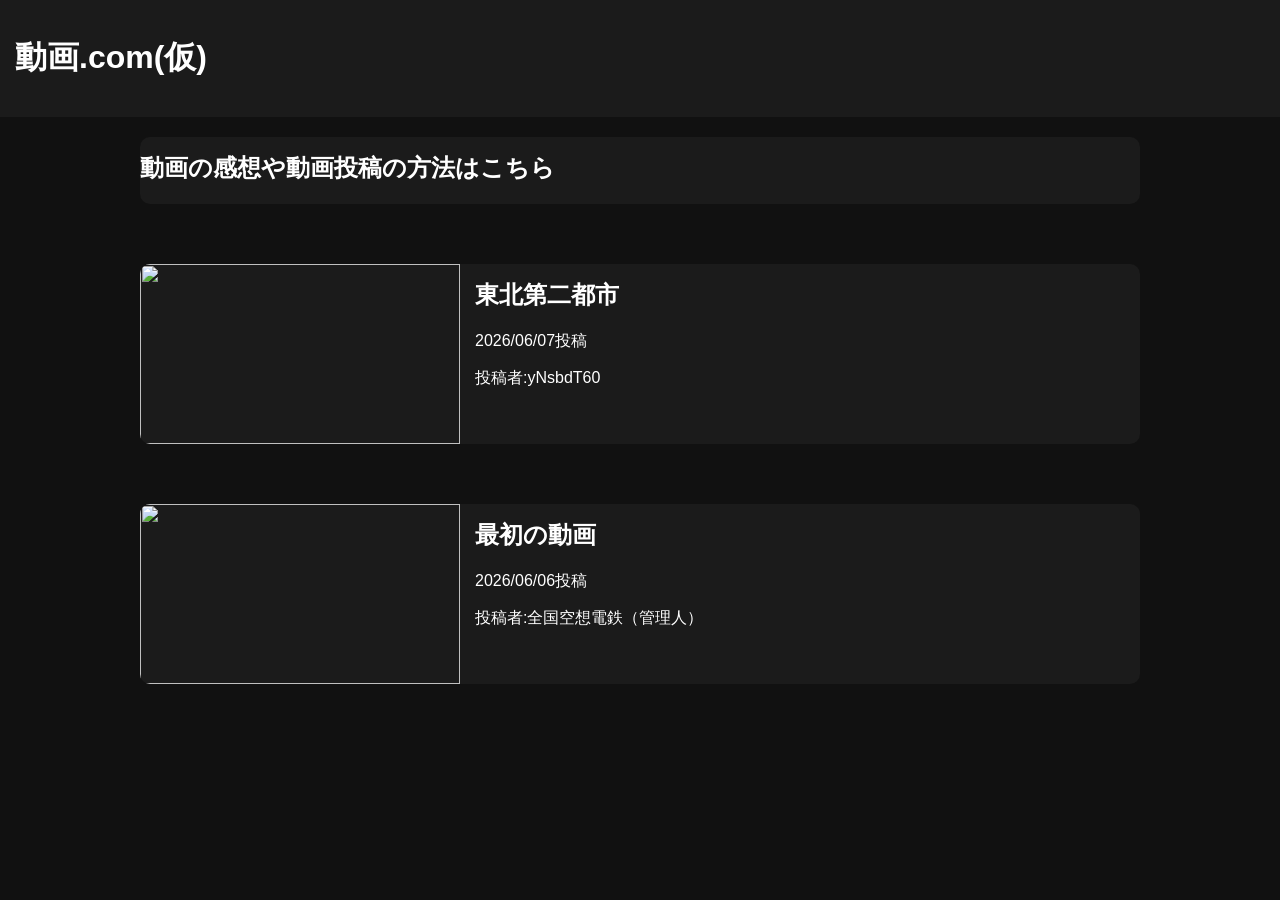
==== index.html @ fdc29b4c "Update index.html" ====
<!DOCTYPE html>
<html lang="ja">
<head>
<meta charset="UTF-8">
<title>動画.com(仮)</title>
<link rel="stylesheet" href="style.css">
</head>

<body>

<header>
    <h1>動画.com(仮)</h1>
</header>

<main>

    <a href="https://memo.zu-ga.net/29291.html" class="video-card">
        <div>
            <h2>動画の感想や動画投稿の方法はこちら</h2>
        </div>
    </a>

</main>


<main>

    <a href="2.html" class="video-card">
        <img class="picture" src="https://files.catbox.moe/pkyi99.jpg">
        <div>
            <h2>東北第二都市</h2>
            <p>2026/06/07投稿</p>
            <p>投稿者:yNsbdT60</p>
        </div>
    </a>

</main>

<main>

    <a href="1.html" class="video-card">
        <img class="picture" src="https://files.catbox.moe/jznl1g.jpg">
        <div>
            <h2>最初の動画</h2>
            <p>2026/06/06投稿</p>
            <p>投稿者:全国空想電鉄（管理人）</p>
        </div>
    </a>

</main>

</body>
</html>
---- style.css ----
body{
    margin:0;
    background:#111;
    color:white;
    font-family:sans-serif;
}

header{
    background:#1b1b1b;
    padding:15px;
}

header a{
    color:white;
    text-decoration:none;
}

main{
    max-width:1000px;
    margin:auto;
    padding:20px;
}

.video-card{
    display:flex;
    gap:15px;
    background:#1b1b1b;
    margin-bottom:20px;
    text-decoration:none;
    color:white;
    border-radius:10px;
    overflow:hidden;
}

.video-card img{
    width:320px;
    height:180px;
    object-fit:cover;
}

.video-card h2{
    margin-top:15px;
}

.watch video{
    width:100%;
    border-radius:10px;
    background:black;
}
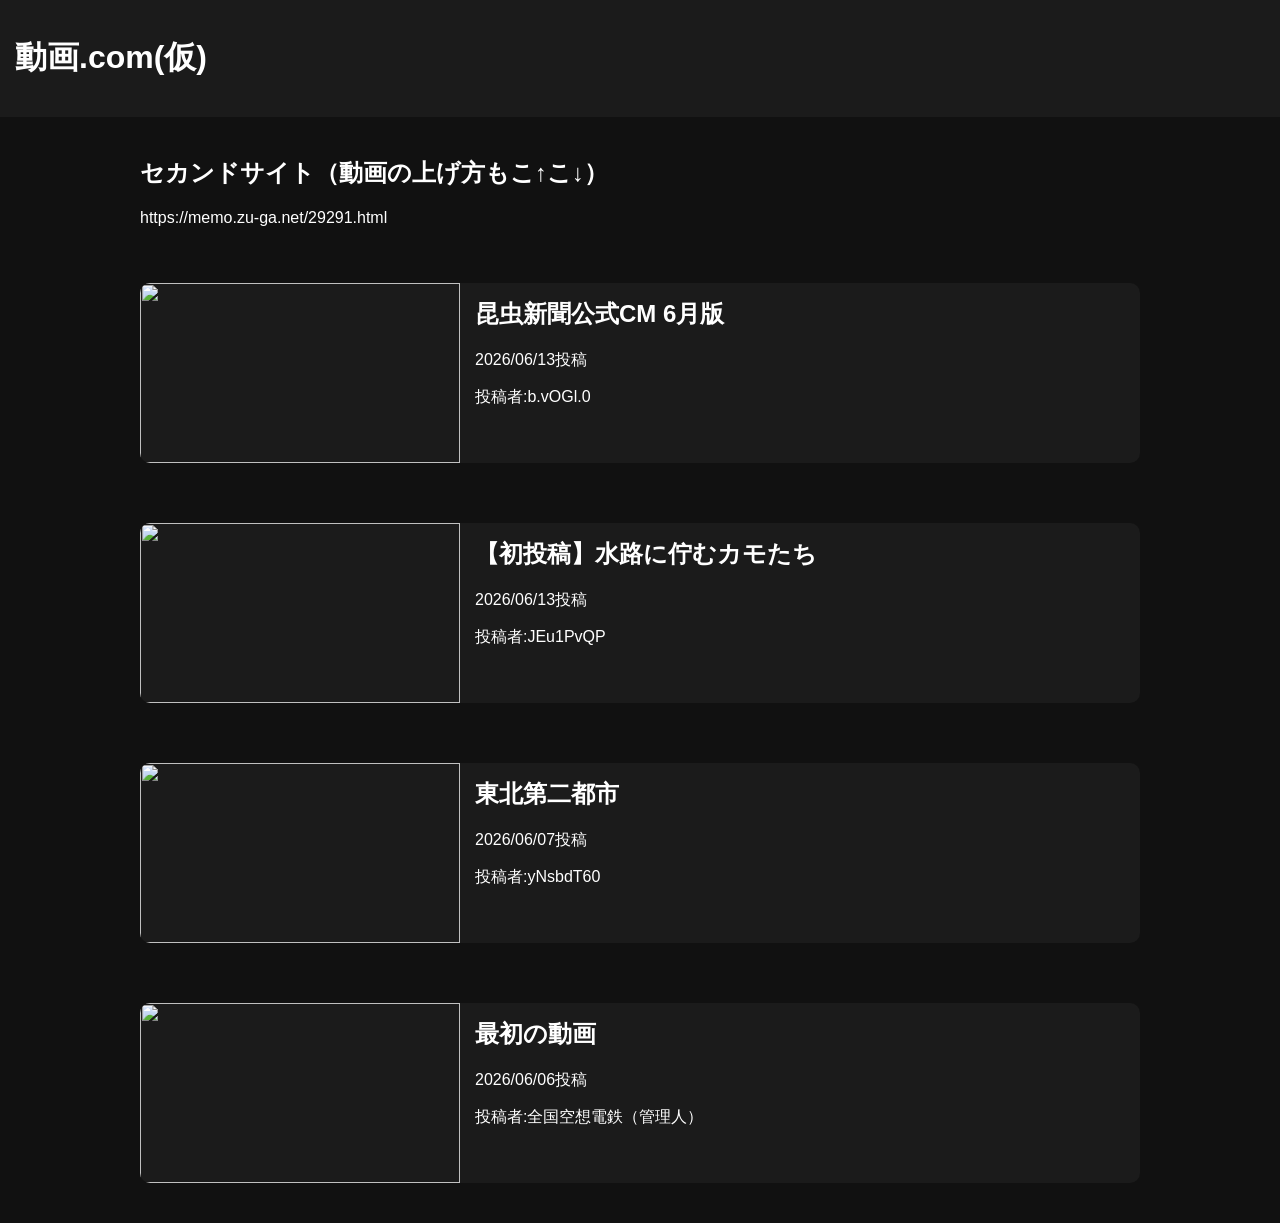
==== commit 390de22d: "Update index.html" ====
--- a/index.html
+++ b/index.html
@@ -14,14 +14,36 @@
 
 <main>
 
-    <a href="https://memo.zu-ga.net/29291.html" class="video-card">
+            <h2>セカンドサイト（動画の上げ方もこ↑こ↓）</h2>
+            <p>https://memo.zu-ga.net/29291.html</p>
+
+</main>
+
+<main>
+
+    <a href="4.html" class="video-card">
+        <img class="picture" src="https://files.catbox.moe/cw4z5y.png">
         <div>
-            <h2>動画の感想や動画投稿の方法はこちら</h2>
+            <h2>昆虫新聞公式CM 6月版</h2>
+            <p>2026/06/13投稿</p>
+            <p>投稿者:b.vOGl.0</p>
         </div>
     </a>
 
 </main>
 
+<main>
+
+    <a href="3.html" class="video-card">
+        <img class="picture" src="https://files.catbox.moe/pkyi99.jpg">
+        <div>
+            <h2>【初投稿】水路に佇むカモたち</h2>
+            <p>2026/06/13投稿</p>
+            <p>投稿者:JEu1PvQP</p>
+        </div>
+    </a>
+
+</main>
 
 <main>
 
--- a/style.css
+++ b/style.css
@@ -46,4 +46,11 @@
     width:100%;
     border-radius:10px;
     background:black;
-}+}
+video{
+    width: 100%;
+    max-width: 800px;
+    height: auto;
+    display: block;
+    margin: 0 auto;
+}
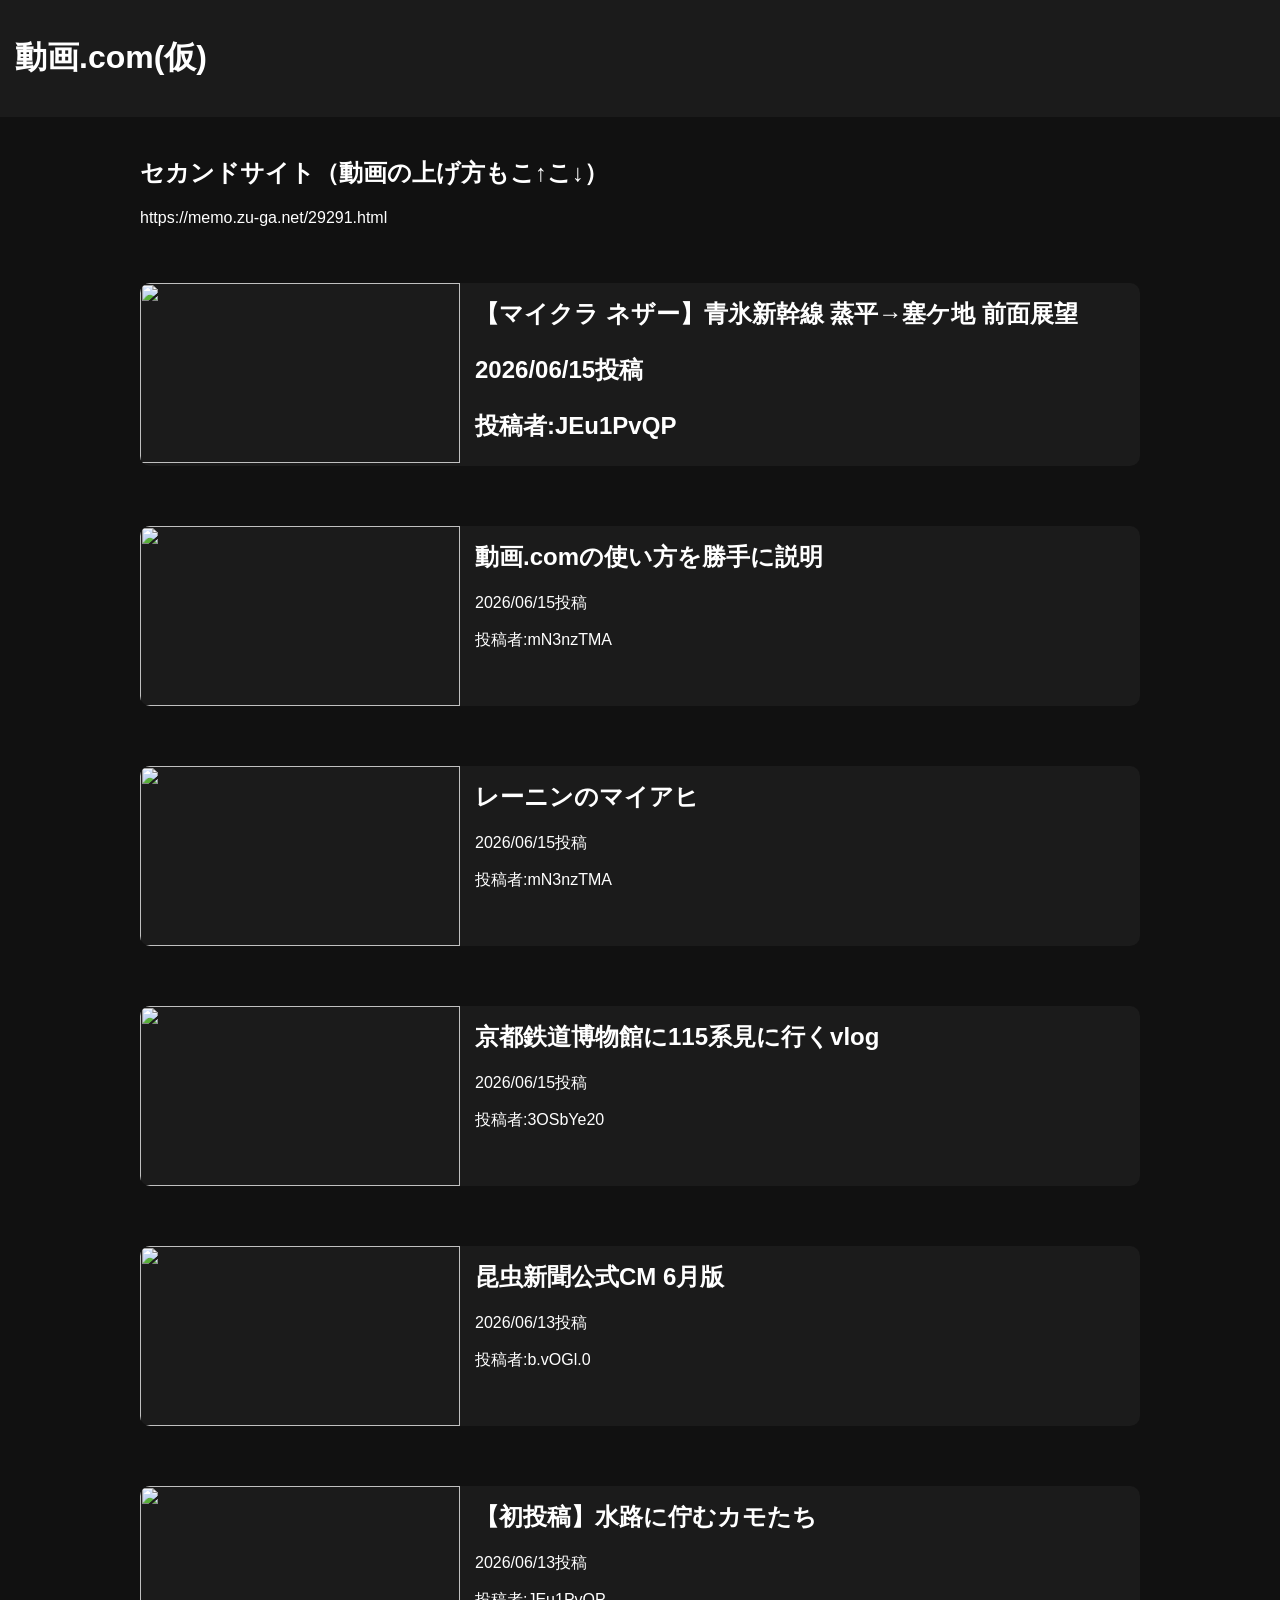
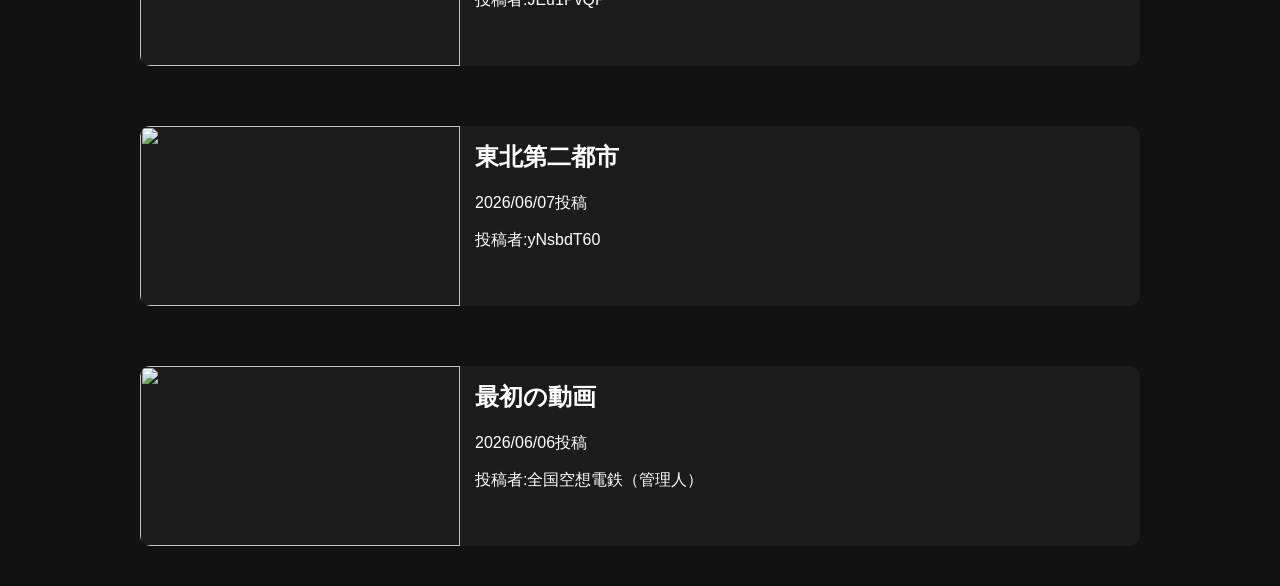
==== commit eaaf6496: "Update index.html" ====
--- a/index.html
+++ b/index.html
@@ -16,6 +16,59 @@
 
             <h2>セカンドサイト（動画の上げ方もこ↑こ↓）</h2>
             <p>https://memo.zu-ga.net/29291.html</p>
+
+</main>
+
+<main>
+
+    <a href="8.html" class="video-card">
+        <img class="picture" src="https://files.catbox.moe/0jmqch.jpeg">
+        <div>
+            <h2>【マイクラ ネザー】青氷新幹線 蒸平→塞ケ地 前面展望<h2>
+            <p>2026/06/15投稿</p>
+            <p>投稿者:JEu1PvQP</p>
+        </div>
+    </a>
+
+</main>
+
+
+<main>
+
+    <a href="7.html" class="video-card">
+        <img class="picture" src="https://files.catbox.moe/pkyi99.jpg">
+        <div>
+            <h2>動画.comの使い方を勝手に説明</h2>
+            <p>2026/06/15投稿</p>
+            <p>投稿者:mN3nzTMA</p>
+        </div>
+    </a>
+
+</main>
+
+<main>
+
+    <a href="6.html" class="video-card">
+        <img class="picture" src="https://files.catbox.moe/pkyi99.jpg">
+        <div>
+            <h2>レーニンのマイアヒ</h2>
+            <p>2026/06/15投稿</p>
+            <p>投稿者:mN3nzTMA</p>
+        </div>
+    </a>
+
+</main>
+
+<main>
+
+    <a href="5.html" class="video-card">
+        <img class="picture" src="https://files.catbox.moe/hhg3af.jpg">
+        <div>
+            <h2>京都鉄道博物館に115系見に行くvlog</h2>
+            <p>2026/06/15投稿</p>
+            <p>投稿者:3OSbYe20</p>
+        </div>
+    </a>
 
 </main>
 
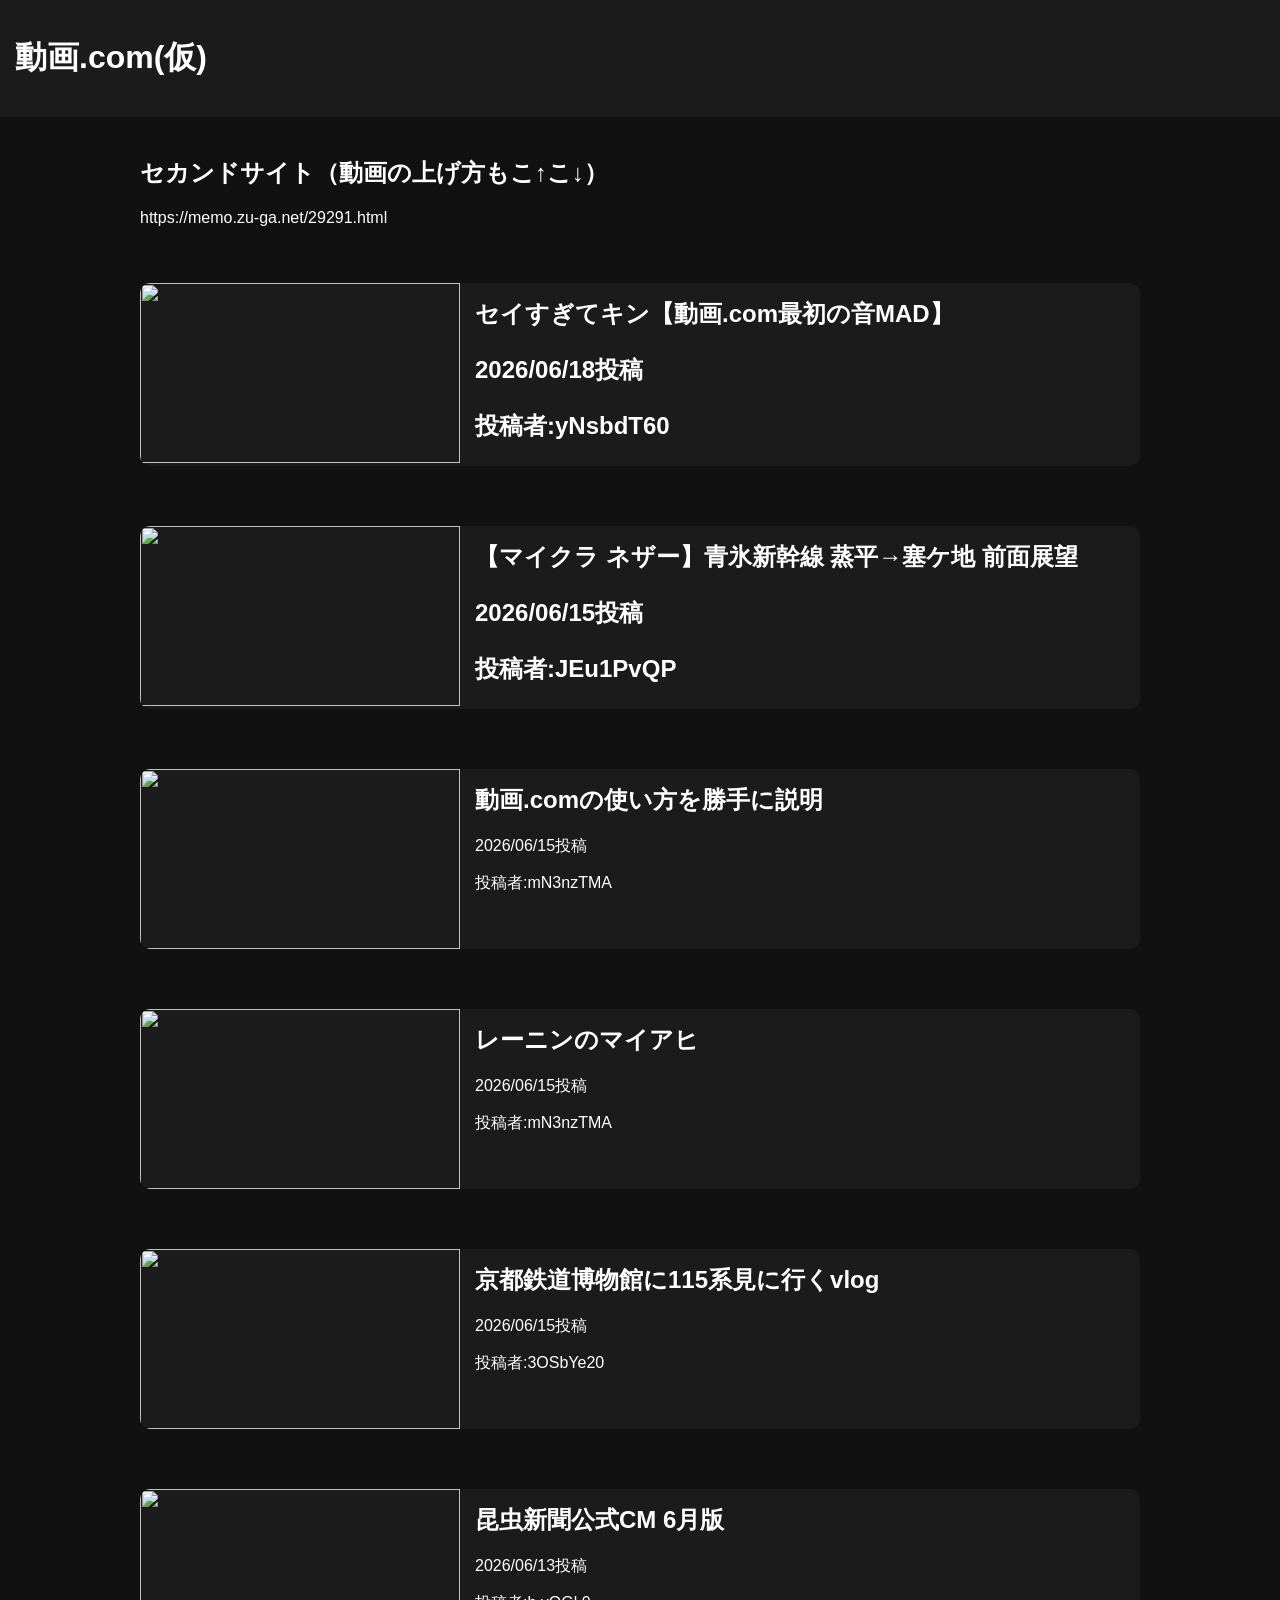
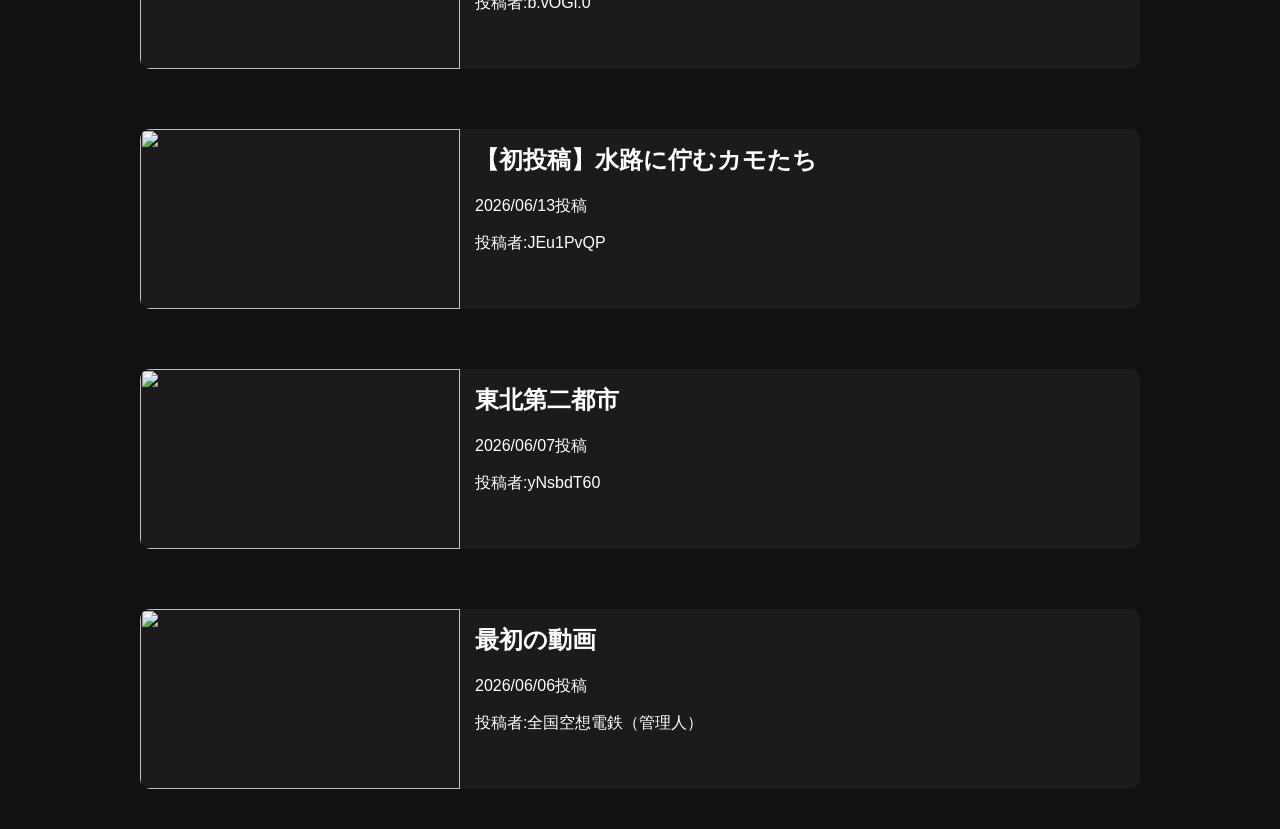
==== commit 7b7fa7ef: "Update index.html" ====
--- a/index.html
+++ b/index.html
@@ -16,6 +16,19 @@
 
             <h2>セカンドサイト（動画の上げ方もこ↑こ↓）</h2>
             <p>https://memo.zu-ga.net/29291.html</p>
+
+</main>
+
+<main>
+
+    <a href="9.html" class="video-card">
+        <img class="picture" src="https://files.catbox.moe/v76i91.jpg">
+        <div>
+            <h2>セイすぎてキン【動画.com最初の音MAD】<h2>
+            <p>2026/06/18投稿</p>
+            <p>投稿者:yNsbdT60</p>
+        </div>
+    </a>
 
 </main>
 
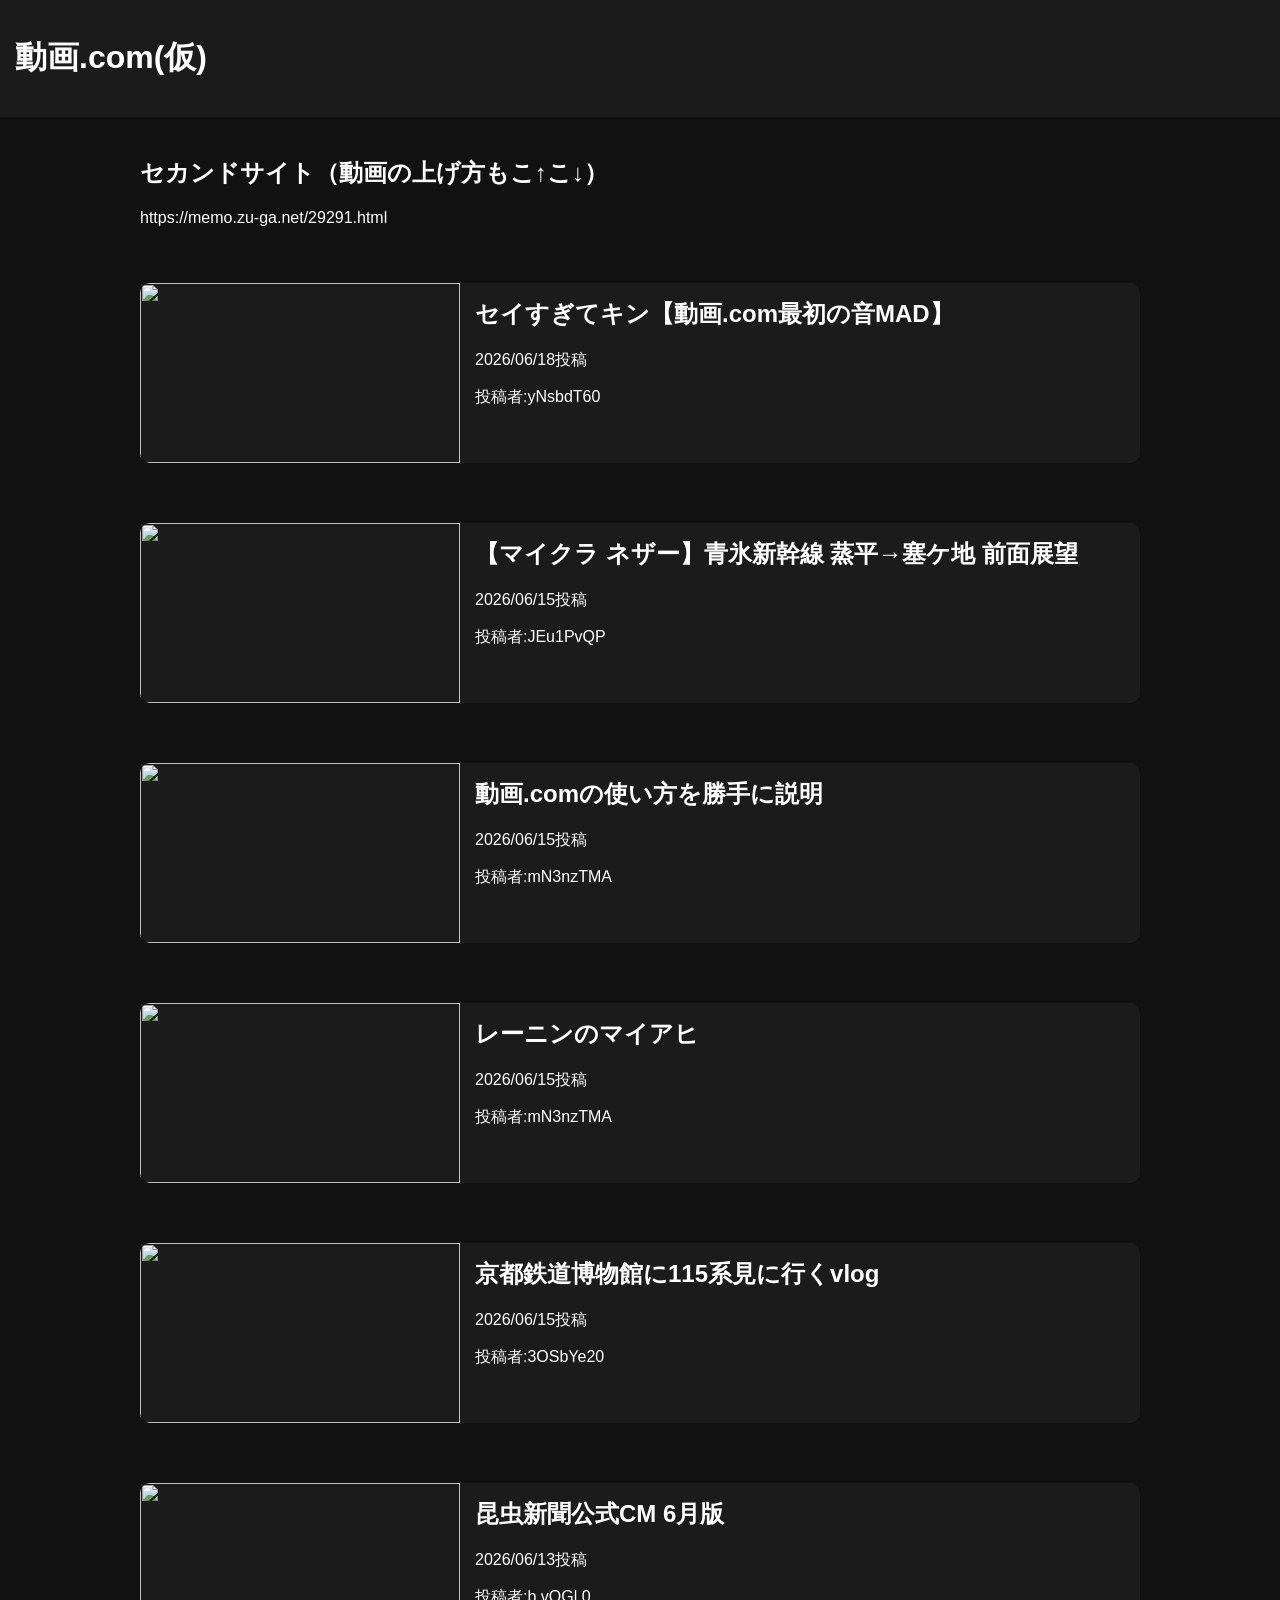
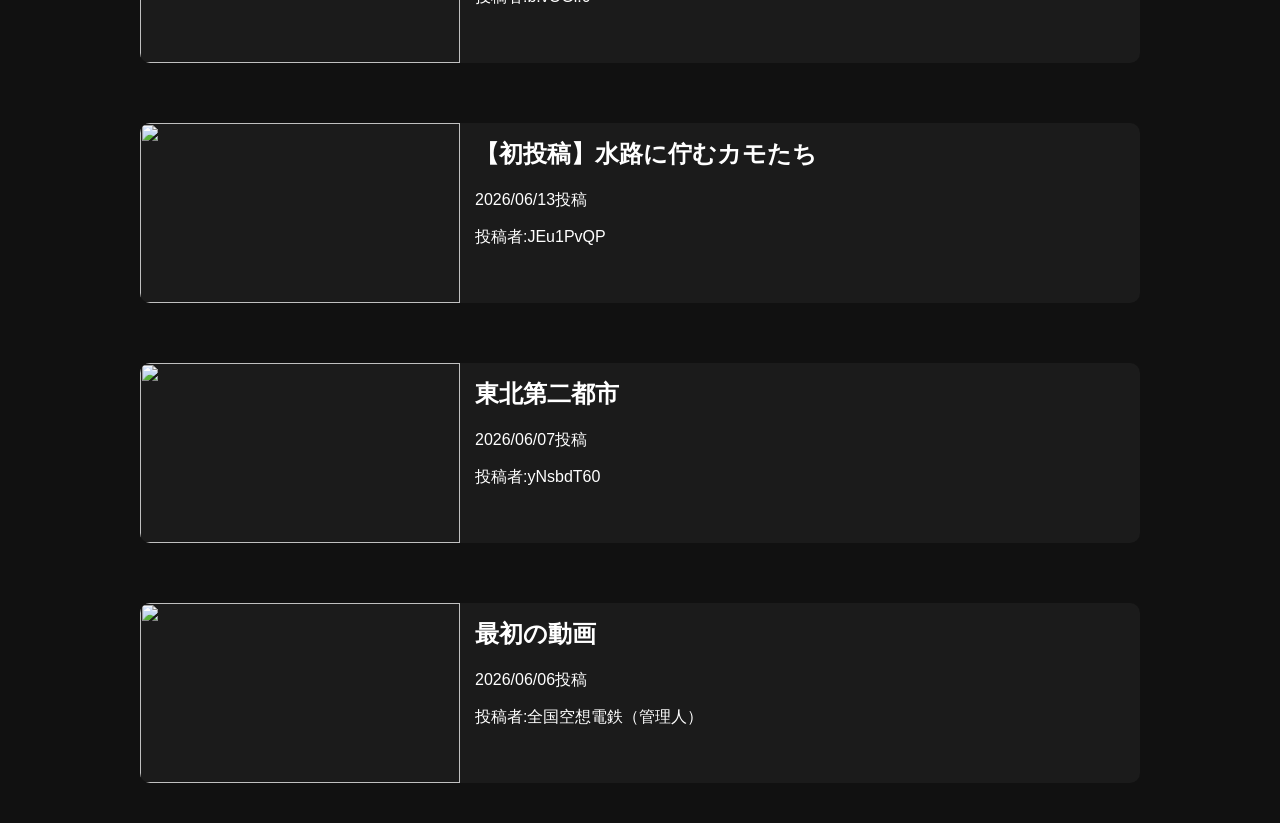
==== commit cd0cad0d: "Update index.html" ====
--- a/index.html
+++ b/index.html
@@ -24,7 +24,7 @@
     <a href="9.html" class="video-card">
         <img class="picture" src="https://files.catbox.moe/v76i91.jpg">
         <div>
-            <h2>セイすぎてキン【動画.com最初の音MAD】<h2>
+            <h2>セイすぎてキン【動画.com最初の音MAD】</h2>
             <p>2026/06/18投稿</p>
             <p>投稿者:yNsbdT60</p>
         </div>
@@ -37,7 +37,7 @@
     <a href="8.html" class="video-card">
         <img class="picture" src="https://files.catbox.moe/0jmqch.jpeg">
         <div>
-            <h2>【マイクラ ネザー】青氷新幹線 蒸平→塞ケ地 前面展望<h2>
+            <h2>【マイクラ ネザー】青氷新幹線 蒸平→塞ケ地 前面展望</h2>
             <p>2026/06/15投稿</p>
             <p>投稿者:JEu1PvQP</p>
         </div>
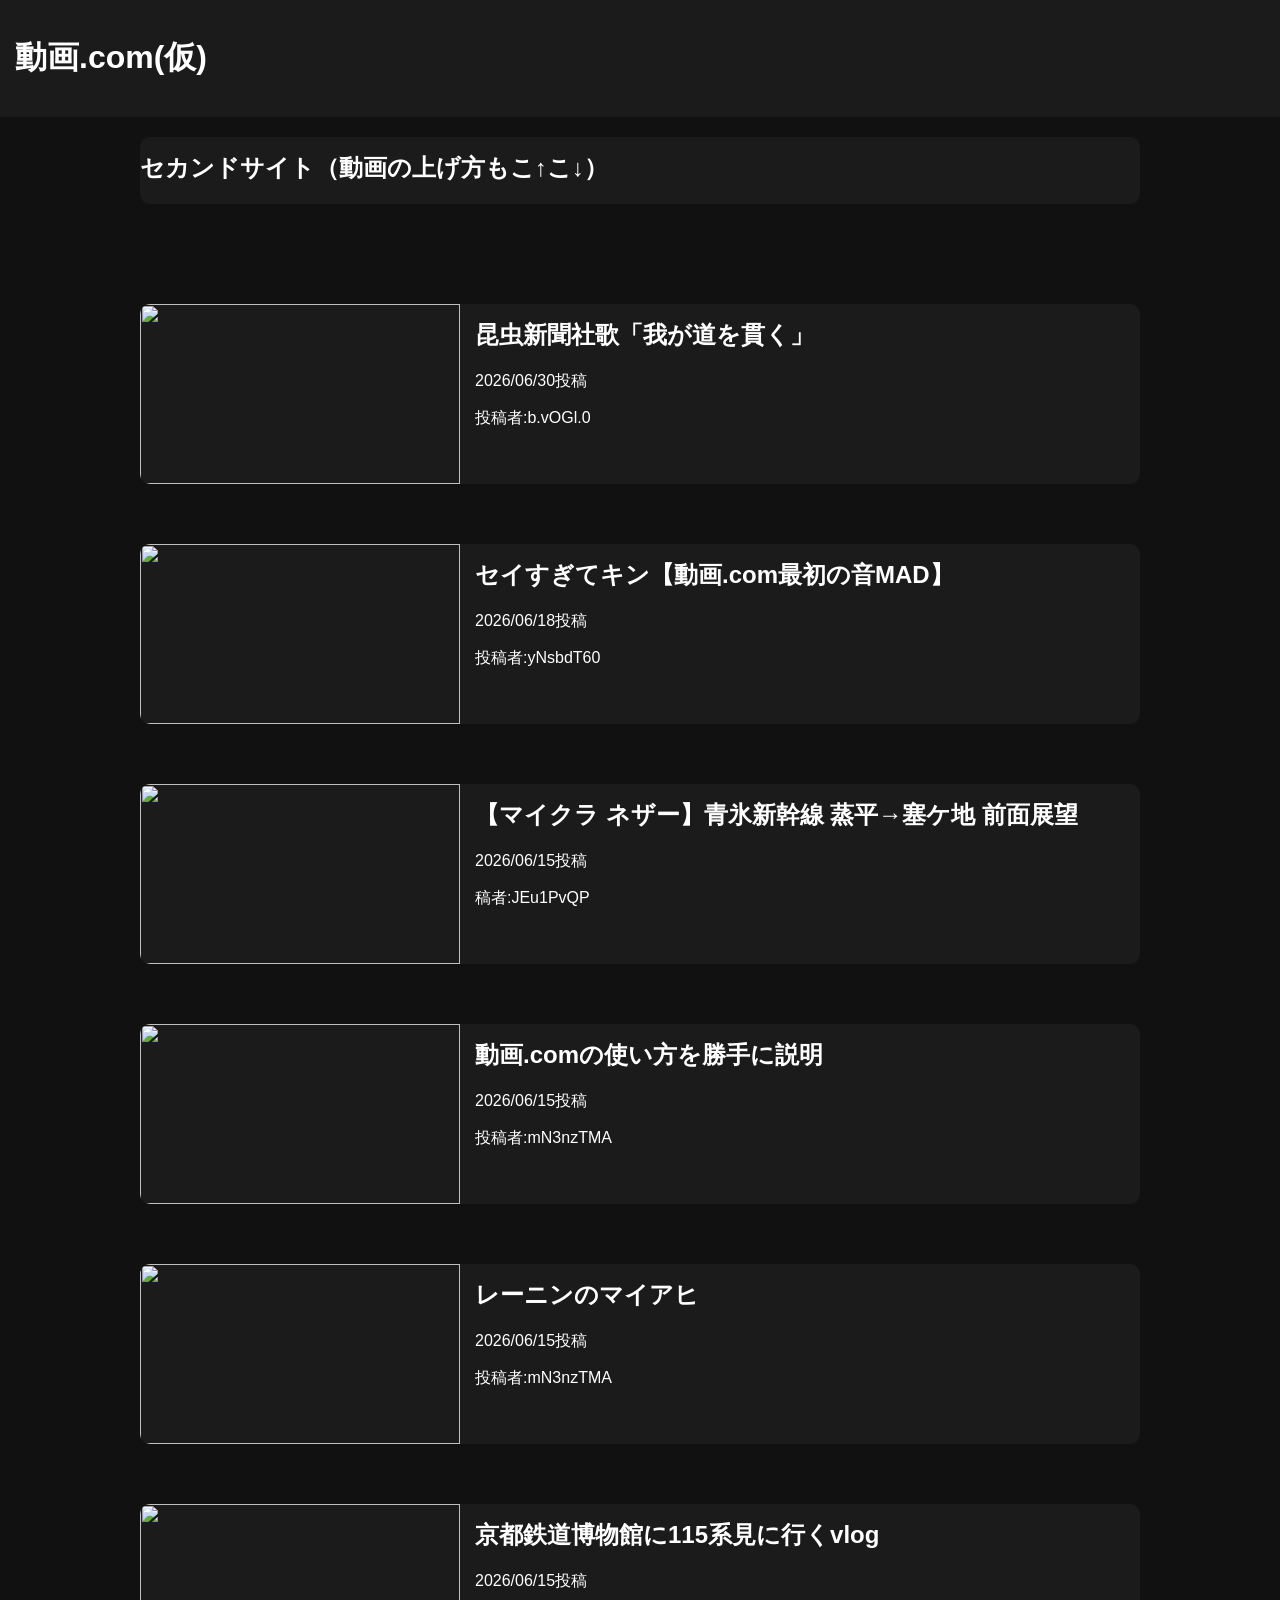
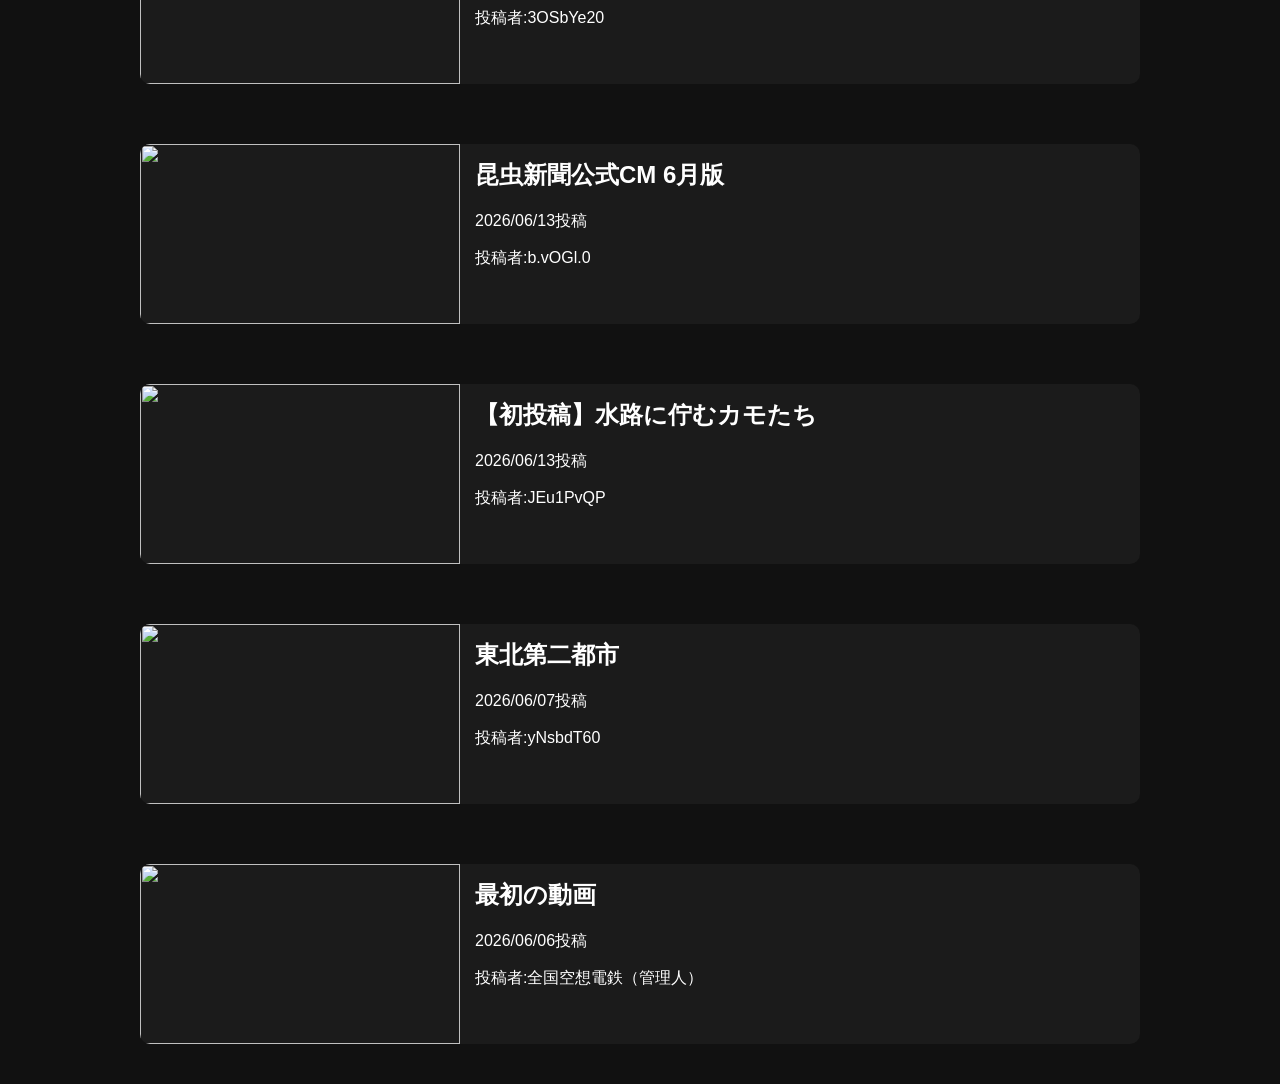
==== commit 5bc1d465: "Update index.html" ====
--- a/index.html
+++ b/index.html
@@ -14,8 +14,23 @@
 
 <main>
 
+    <a href="https://memo.zu-ga.net/29291.html" class="video-card">
+        <div>
             <h2>セカンドサイト（動画の上げ方もこ↑こ↓）</h2>
-            <p>https://memo.zu-ga.net/29291.html</p>
+        </div>
+
+</main>
+
+<main>
+
+    <a href="10.html" class="video-card">
+        <img class="picture" src="https://files.catbox.moe/dju33s.png">
+        <div>
+            <h2>昆虫新聞社歌「我が道を貫く」</h2>
+            <p>2026/06/30投稿</p>
+            <p>投稿者:b.vOGl.0</p>
+        </div>
+    </a>
 
 </main>
 
@@ -39,7 +54,7 @@
         <div>
             <h2>【マイクラ ネザー】青氷新幹線 蒸平→塞ケ地 前面展望</h2>
             <p>2026/06/15投稿</p>
-            <p>投稿者:JEu1PvQP</p>
+            <p>稿者:JEu1PvQP</p>
         </div>
     </a>
 
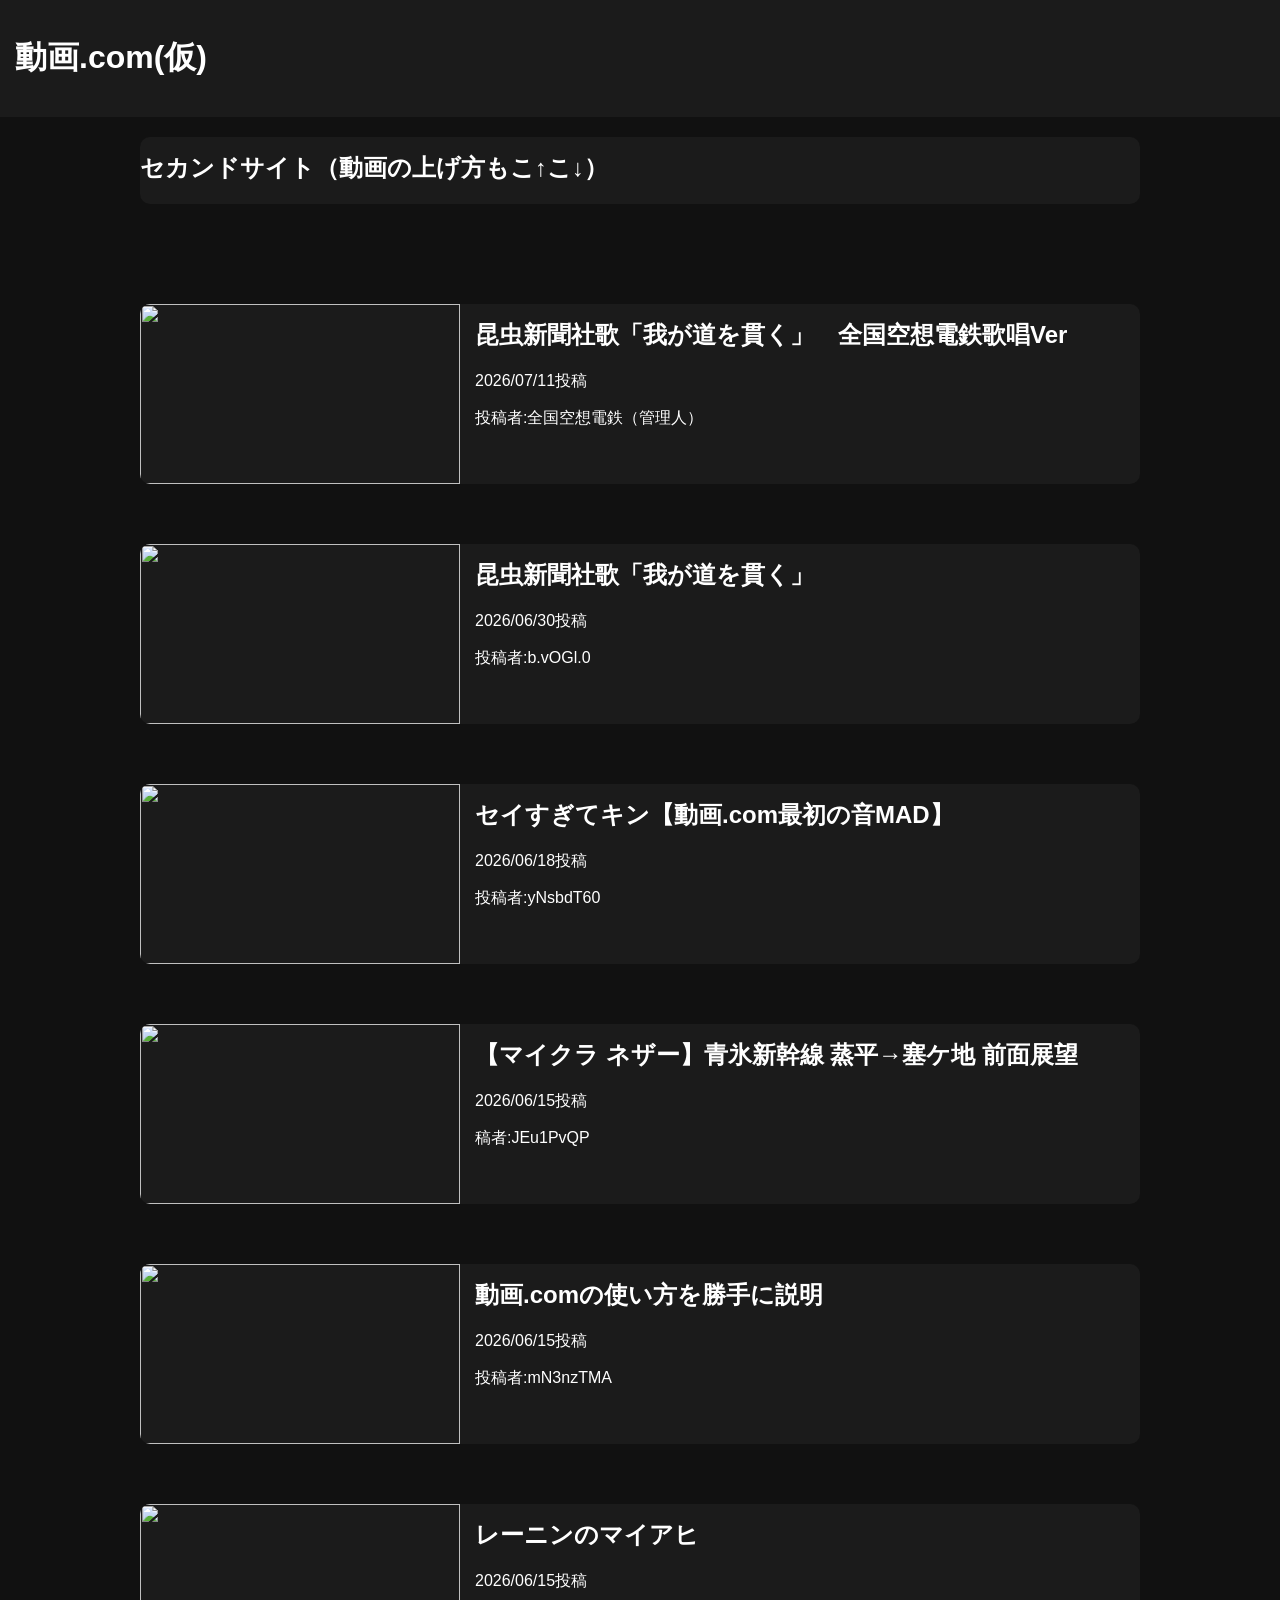
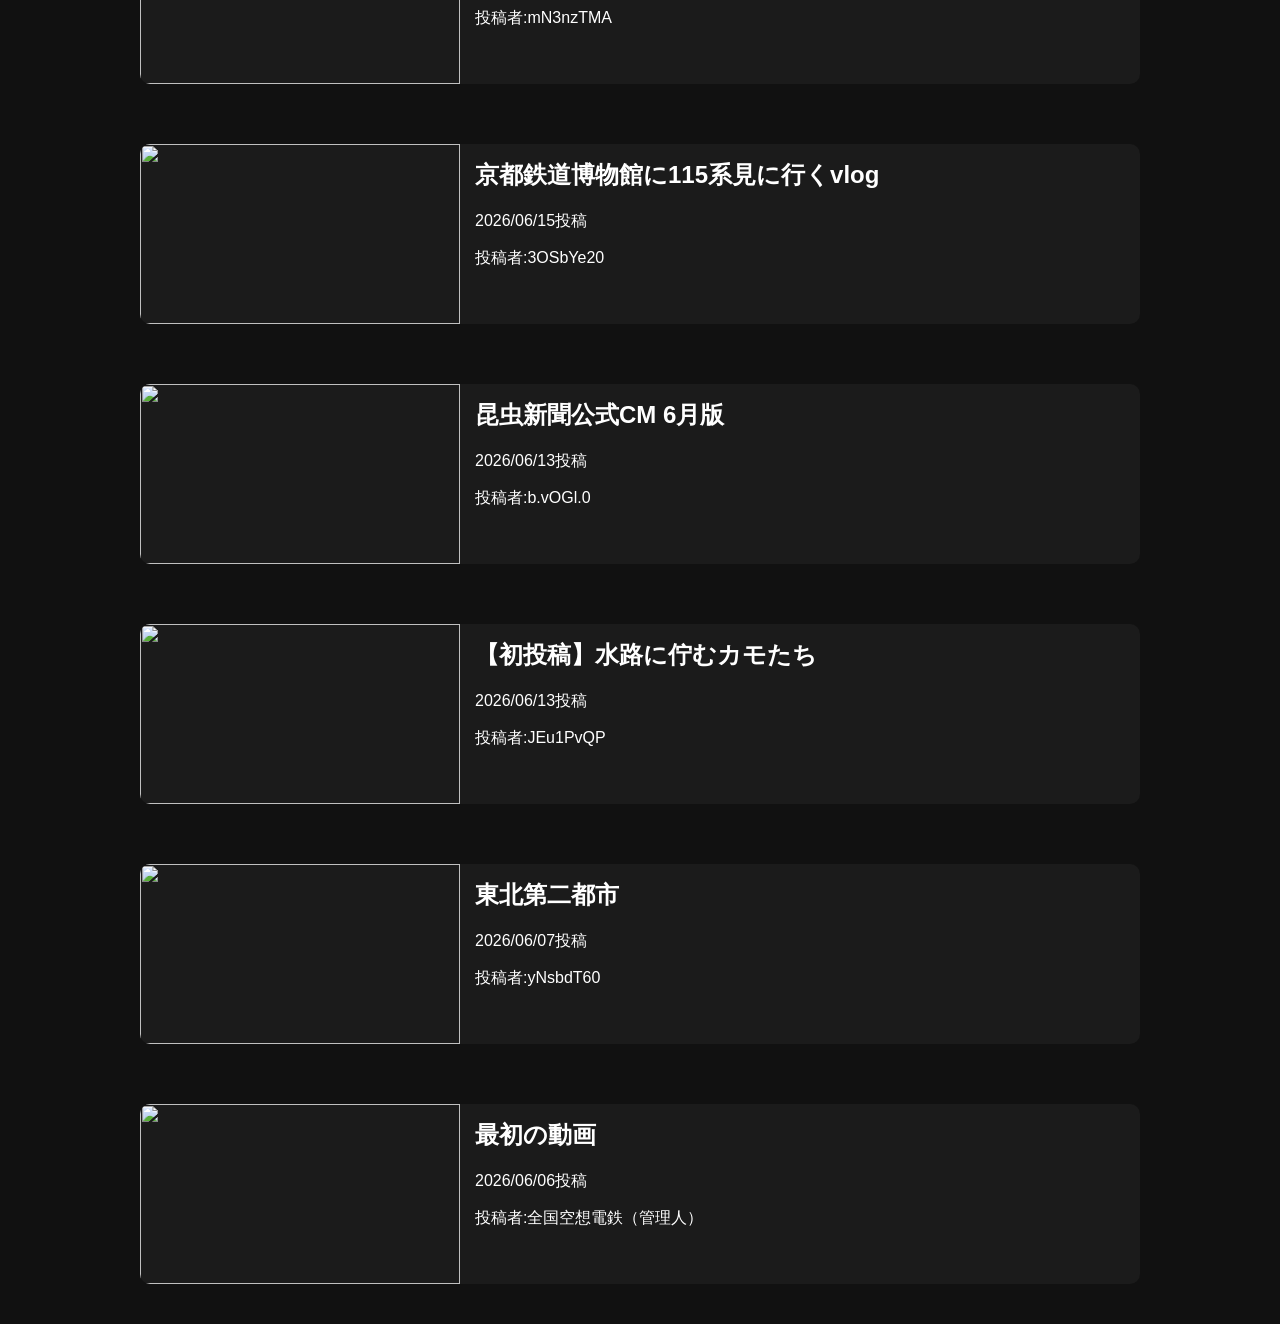
==== commit bb397737: "Update index.html" ====
--- a/index.html
+++ b/index.html
@@ -20,6 +20,20 @@
         </div>
 
 </main>
+
+<main>
+
+    <a href="11.html" class="video-card">
+        <img class="picture" src="https://files.catbox.moe/j7fedw.jpg">
+        <div>
+            <h2>昆虫新聞社歌「我が道を貫く」　全国空想電鉄歌唱Ver</h2>
+            <p>2026/07/11投稿</p>
+            <p>投稿者:全国空想電鉄（管理人）</p>
+        </div>
+    </a>
+
+</main>
+
 
 <main>
 
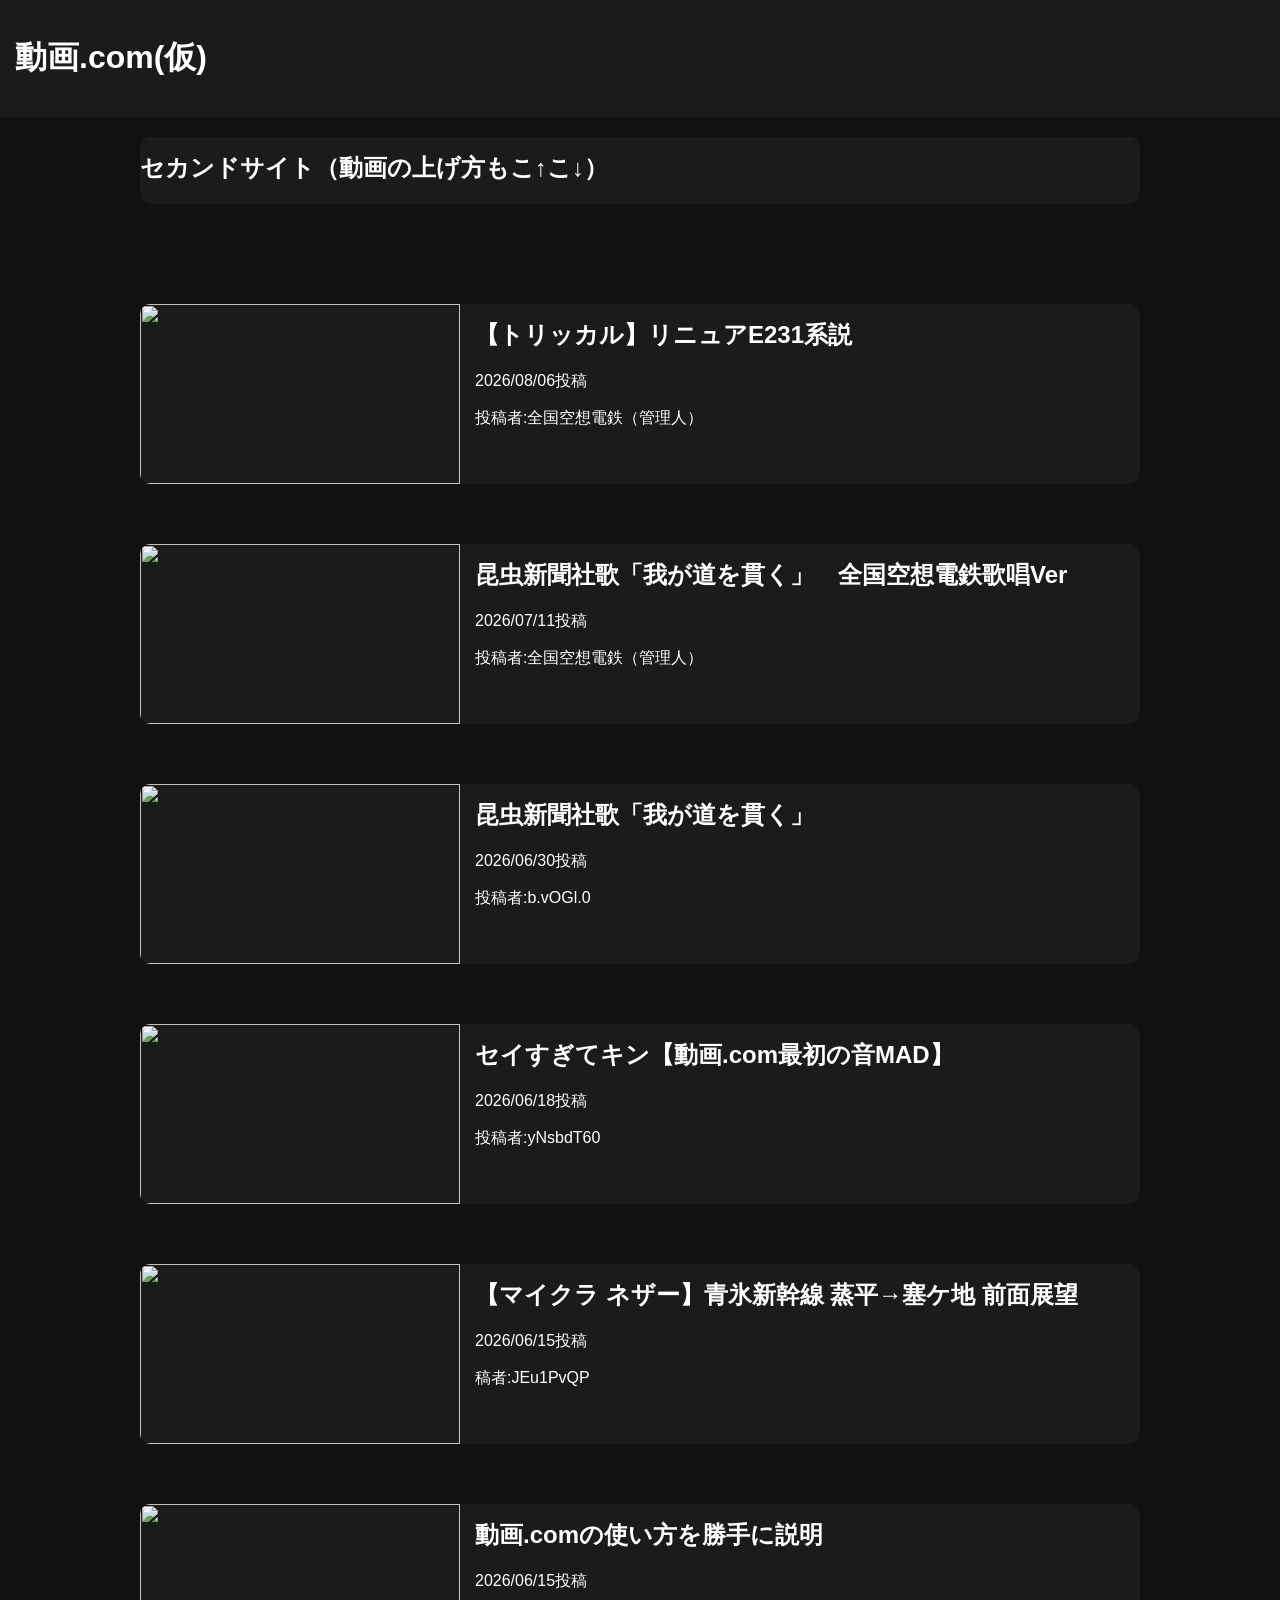
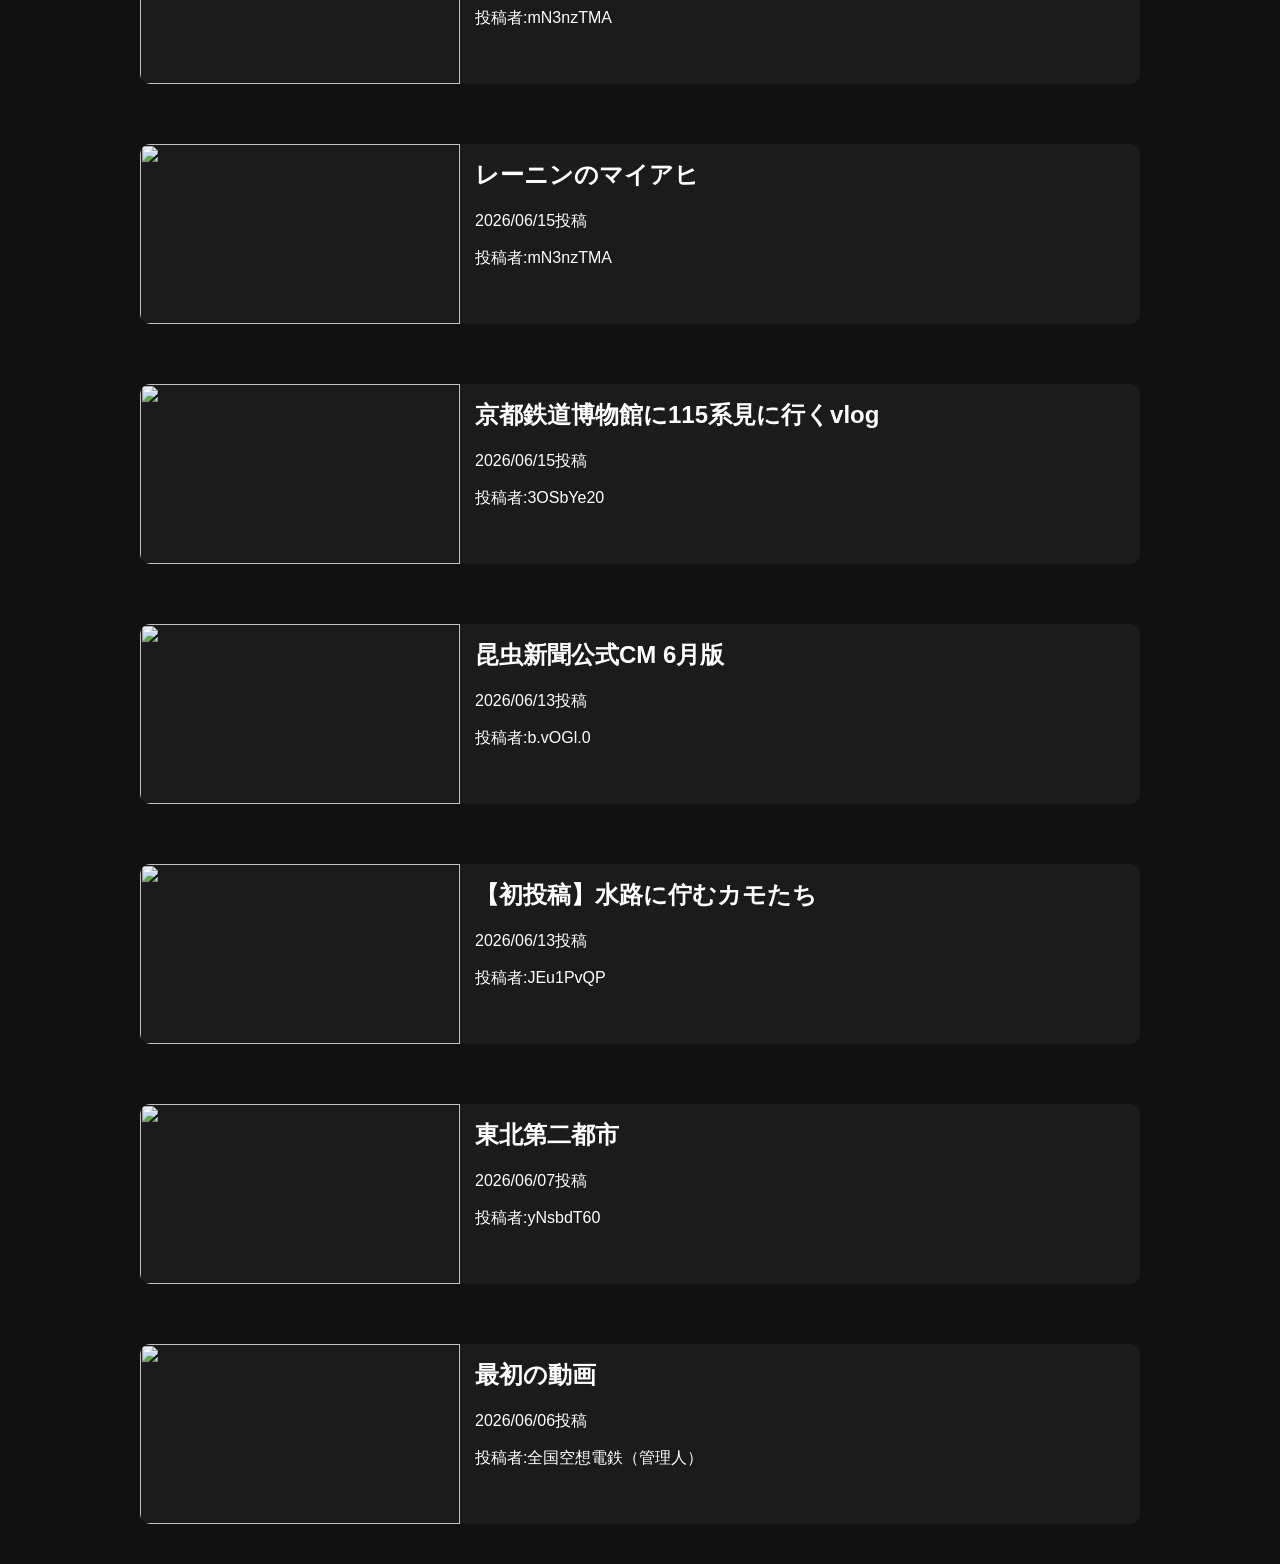
==== commit 9b24d106: "Update index.html" ====
--- a/index.html
+++ b/index.html
@@ -23,6 +23,19 @@
 
 <main>
 
+    <a href="12.html" class="video-card">
+        <img class="picture" src="">
+        <div>
+            <h2>【トリッカル】リニュアE231系説</h2>
+            <p>2026/08/06投稿</p>
+            <p>投稿者:全国空想電鉄（管理人）</p>
+        </div>
+    </a>
+
+</main>
+
+<main>
+
     <a href="11.html" class="video-card">
         <img class="picture" src="https://files.catbox.moe/j7fedw.jpg">
         <div>
@@ -33,7 +46,6 @@
     </a>
 
 </main>
-
 
 <main>
 
